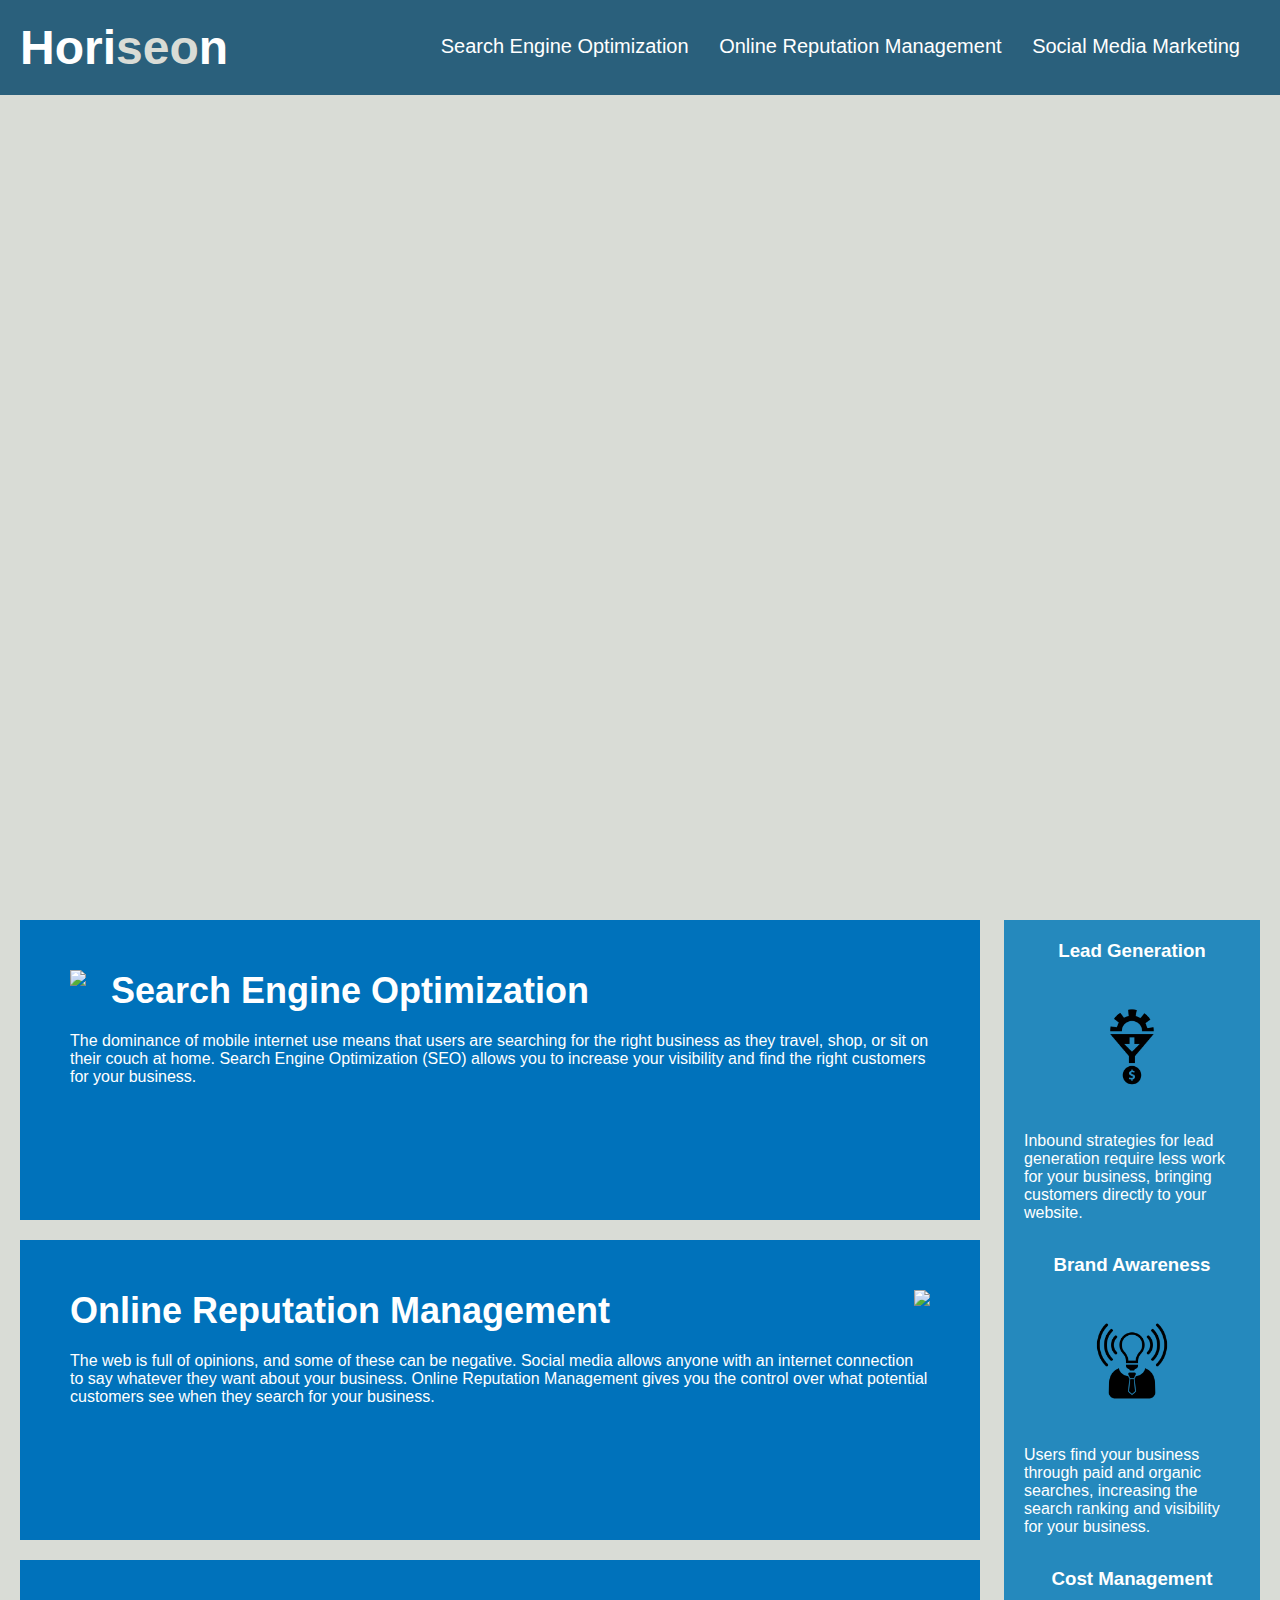
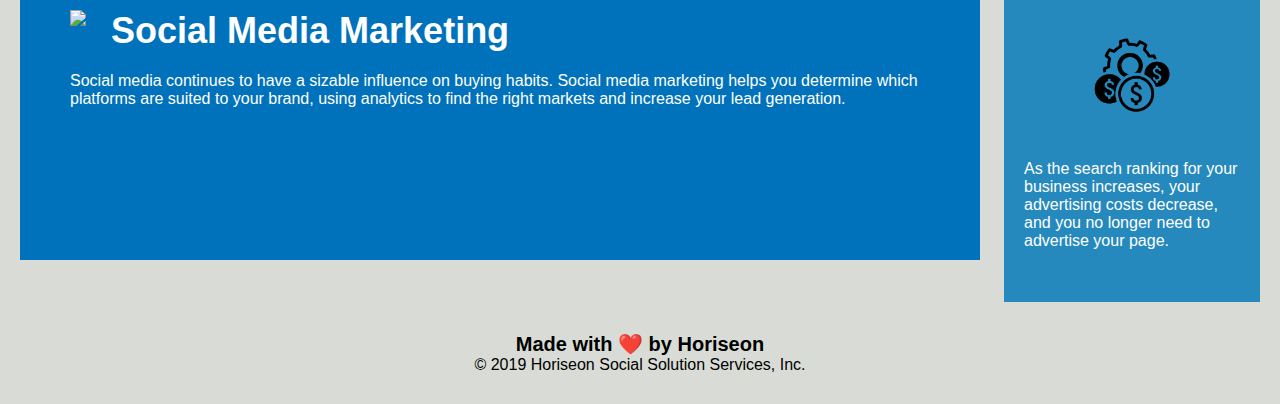
==== Challenge/Develop/index.html @ f10df436 "Souce Files to be edited" ====
<!DOCTYPE html>
<html lang="en-us">

<head>
    <meta charset="UTF-8" />
    <link rel="stylesheet" href="./assets/css/style.css">
    <title>website</title>
</head>

<body>
    <div class="header">
        <h1>Hori<span class="seo">seo</span>n</h1>
        <div>
            <ul>
                <li>
                    <a href="#search-engine-optimization">Search Engine Optimization</a>
                </li>
                <li>
                    <a href="#online-reputation-management">Online Reputation Management</a>
                </li>
                <li>
                    <a href="#social-media-marketing">Social Media Marketing</a>
                </li>
            </ul>
        </div>
    </div>
    <div class="hero"></div>
    <div class="content">
        <div class="search-engine-optimization">
            <img src="./assets/images/search-engine-optimization.jpg" class="float-left" />
            <h2>Search Engine Optimization</h2>
            <p>
                The dominance of mobile internet use means that users are searching for the right business as they travel, shop, or sit on their couch at home. Search Engine Optimization (SEO) allows you to increase your visibility and find the right customers for your business.
            </p>
        </div>
        <div id="online-reputation-management" class="online-reputation-management">
            <img src="./assets/images/online-reputation-management.jpg" class="float-right" />
            <h2>Online Reputation Management</h2>
            <p>
                The web is full of opinions, and some of these can be negative. Social media allows anyone with an internet connection to say whatever they want about your business. Online Reputation Management gives you the control over what potential customers see when they search for your business.
            </p>
        </div>
        <div id="social-media-marketing" class="social-media-marketing">
            <img src="./assets/images/social-media-marketing.jpg" class="float-left" />
            <h2>Social Media Marketing</h2>
            <p>
                Social media continues to have a sizable influence on buying habits. Social media marketing helps you determine which platforms are suited to your brand, using analytics to find the right markets and increase your lead generation.
            </p>
        </div>
    </div>
    <div class="benefits">
        <div class="benefit-lead">
            <h3>Lead Generation</h3>
            <img src="./assets/images/lead-generation.png" />
            <p>
                Inbound strategies for lead generation require less work for your business, bringing customers directly to your website.
            </p>
        </div>
        <div class="benefit-brand">
            <h3>Brand Awareness</h3>
            <img src="./assets/images/brand-awareness.png" />
            <p>
                Users find your business through paid and organic searches, increasing the search ranking and visibility for your business.
            </p>
        </div>
        <div class="benefit-cost">
            <h3>Cost Management</h3>
            <img src="./assets/images/cost-management.png"></img>
            <p>
                As the search ranking for your business increases, your advertising costs decrease, and you no longer need to advertise your page.
            </p>
        </div>
    </div>
    <div class="footer">
        <h2>Made with ❤️️ by Horiseon</h2>
        <p>
            &copy; 2019 Horiseon Social Solution Services, Inc.
        </p>
    </div>
</body>

</html>
---- Challenge/Develop/assets/css/style.css ----
* {
    box-sizing: border-box;
    padding: 0;
    margin: 0;
}

body {
    background-color: #d9dcd6;
}

.header {
    padding: 20px;
    font-family: 'Trebuchet MS', 'Lucida Sans Unicode', 'Lucida Grande', 'Lucida Sans', Arial, sans-serif;
    background-color: #2a607c;
    color: #ffffff;
}

.header h1 {
    display: inline-block;
    font-size: 48px;
}

.header h1 .seo {
    color: #d9dcd6;
}

.header div {
    padding-top: 15px;
    margin-right: 20px;
    float: right;
    font-family: 'Gill Sans', 'Gill Sans MT', Calibri, 'Trebuchet MS', sans-serif;
    font-size: 20px;
}

.header div ul {
    list-style-type: none;
}

.header div ul li {
    display: inline-block;
    margin-left: 25px;
}

a {
    color: #ffffff;
    text-decoration: none;
}

p {
    font-size: 16px;
}

.hero {
    height: 800px;
    width: 100%;
    margin-bottom: 25px;
    background-image: url("../images/digital-marketing-meeting.jpg");
    background-size: cover;
    background-position: center;
}

.float-left {
    float: left;
    margin-right: 25px;
}

.float-right {
    float: right;
    margin-left: 25px;
}

.content {
    width: 75%;
    display: inline-block;
    margin-left: 20px;
}

.benefits {
    margin-right: 20px;
    padding: 20px;
    clear: both;
    float: right;
    width: 20%;
    height: 100%;
    font-family: 'Gill Sans', 'Gill Sans MT', Calibri, 'Trebuchet MS', sans-serif;
    background-color: #2589bd;
}

.benefit-lead {
    margin-bottom: 32px;
    color: #ffffff;
}

.benefit-brand {
    margin-bottom: 32px;
    color: #ffffff;
}

.benefit-cost {
    margin-bottom: 32px;
    color: #ffffff;
}

.benefit-lead h3 {
    margin-bottom: 10px;
    text-align: center;
}

.benefit-brand h3 {
    margin-bottom: 10px;
    text-align: center;
}

.benefit-cost h3 {
    margin-bottom: 10px;
    text-align: center;
}

.benefit-lead img {
    display: block;
    margin: 10px auto;
    max-width: 150px;
}

.benefit-brand img {
    display: block;
    margin: 10px auto;
    max-width: 150px;
}

.benefit-cost img {
    display: block;
    margin: 10px auto;
    max-width: 150px;
}

.search-engine-optimization {
    margin-bottom: 20px;
    padding: 50px;
    height: 300px;
    font-family: 'Gill Sans', 'Gill Sans MT', Calibri, 'Trebuchet MS', sans-serif;
    background-color: #0072bb;
    color: #ffffff;
}

.online-reputation-management {
    margin-bottom: 20px;
    padding: 50px;
    height: 300px;
    font-family: 'Gill Sans', 'Gill Sans MT', Calibri, 'Trebuchet MS', sans-serif;
    background-color: #0072bb;
    color: #ffffff;
}

.social-media-marketing {
    margin-bottom: 20px;
    padding: 50px;
    height: 300px;
    font-family: 'Gill Sans', 'Gill Sans MT', Calibri, 'Trebuchet MS', sans-serif;
    background-color: #0072bb;
    color: #ffffff;
}

.search-engine-optimization img {
    max-height: 200px;
}

.online-reputation-management img {
    max-height: 200px;
}

.social-media-marketing img {
    max-height: 200px;
}

.search-engine-optimization h2 {
    margin-bottom: 20px;
    font-size: 36px;
}

.online-reputation-management h2 {
    margin-bottom: 20px;
    font-size: 36px;
}

.social-media-marketing h2 {
    margin-bottom: 20px;
    font-size: 36px;
}

.footer {
    padding: 30px;
    clear: both;
    font-family: 'Trebuchet MS', 'Lucida Sans Unicode', 'Lucida Grande', 'Lucida Sans', Arial, sans-serif;
    text-align: center;
}

.footer h2 {
    font-size: 20px;
}
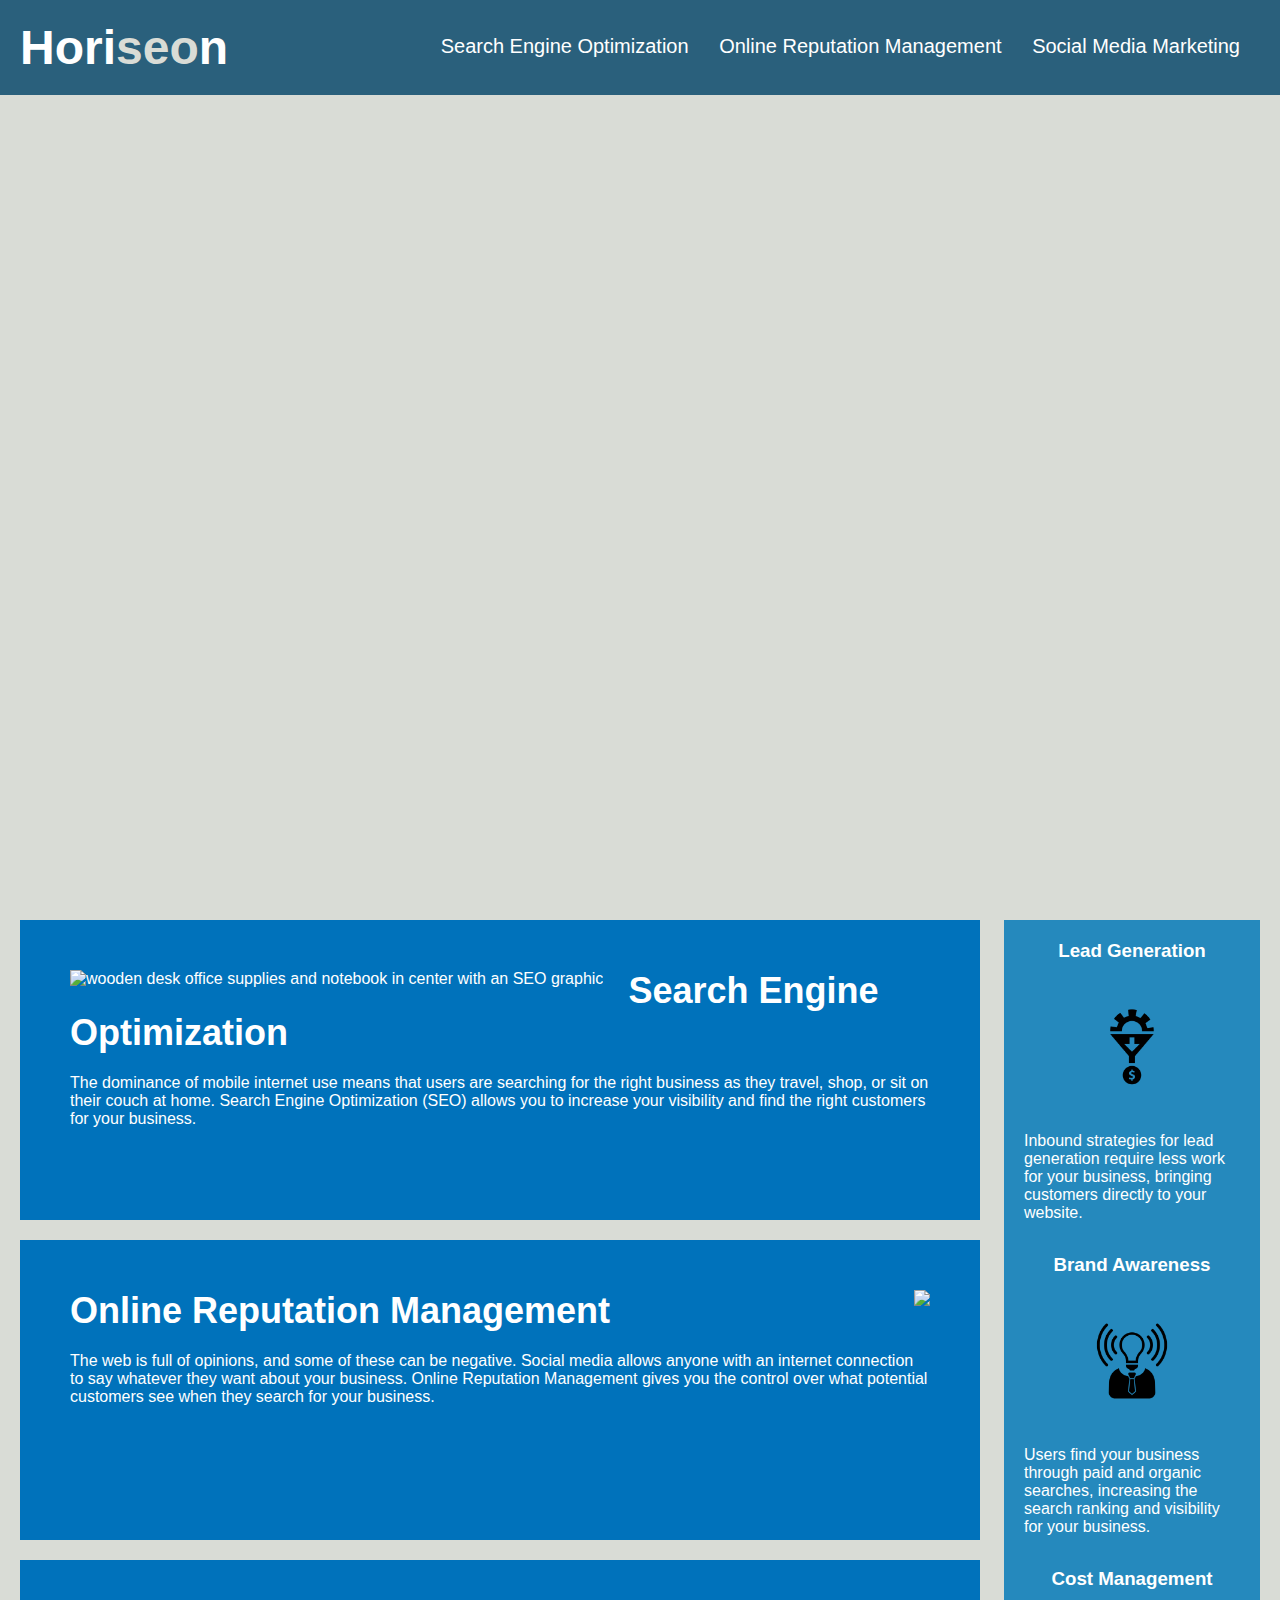
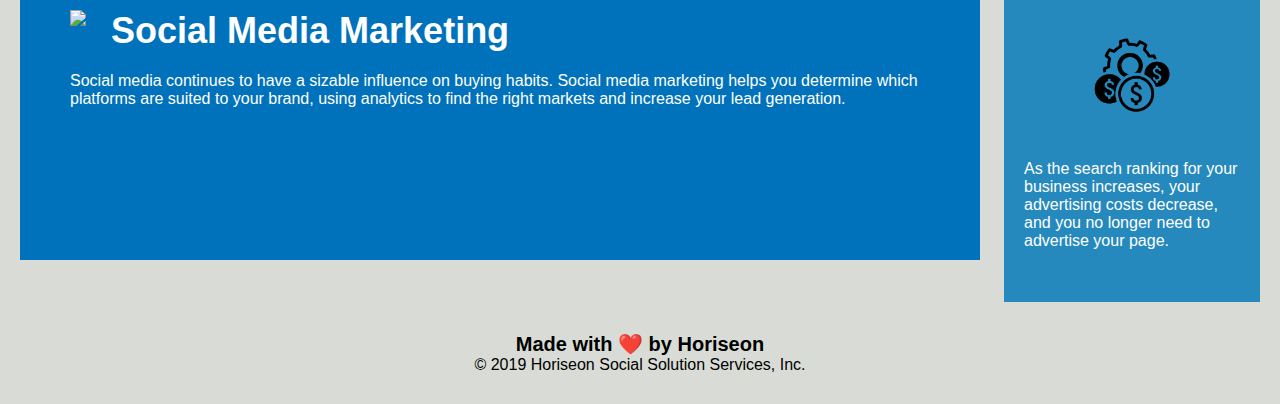
==== commit 113f50f3: "reformat html tabs to fit my liking" ====
--- a/Challenge/Develop/index.html
+++ b/Challenge/Develop/index.html
@@ -4,79 +4,79 @@
 <head>
     <meta charset="UTF-8" />
     <link rel="stylesheet" href="./assets/css/style.css">
-    <title>website</title>
+    <title>Horiseon</title>
 </head>
 
 <body>
-    <div class="header">
-        <h1>Hori<span class="seo">seo</span>n</h1>
-        <div>
-            <ul>
-                <li>
-                    <a href="#search-engine-optimization">Search Engine Optimization</a>
-                </li>
-                <li>
-                    <a href="#online-reputation-management">Online Reputation Management</a>
-                </li>
-                <li>
-                    <a href="#social-media-marketing">Social Media Marketing</a>
-                </li>
-            </ul>
-        </div>
+  <div class="header">
+    <h1>Hori<span class="seo">seo</span>n</h1>
+    <div>
+      <ul>
+        <li>
+          <a href="#search-engine-optimization">Search Engine Optimization</a>
+        </li>
+        <li>
+          <a href="#online-reputation-management">Online Reputation Management</a>
+        </li>
+        <li>
+          <a href="#social-media-marketing">Social Media Marketing</a>
+        </li>
+      </ul>
     </div>
-    <div class="hero"></div>
-    <div class="content">
-        <div class="search-engine-optimization">
-            <img src="./assets/images/search-engine-optimization.jpg" class="float-left" />
-            <h2>Search Engine Optimization</h2>
-            <p>
-                The dominance of mobile internet use means that users are searching for the right business as they travel, shop, or sit on their couch at home. Search Engine Optimization (SEO) allows you to increase your visibility and find the right customers for your business.
-            </p>
-        </div>
-        <div id="online-reputation-management" class="online-reputation-management">
-            <img src="./assets/images/online-reputation-management.jpg" class="float-right" />
-            <h2>Online Reputation Management</h2>
-            <p>
-                The web is full of opinions, and some of these can be negative. Social media allows anyone with an internet connection to say whatever they want about your business. Online Reputation Management gives you the control over what potential customers see when they search for your business.
-            </p>
-        </div>
-        <div id="social-media-marketing" class="social-media-marketing">
-            <img src="./assets/images/social-media-marketing.jpg" class="float-left" />
-            <h2>Social Media Marketing</h2>
-            <p>
-                Social media continues to have a sizable influence on buying habits. Social media marketing helps you determine which platforms are suited to your brand, using analytics to find the right markets and increase your lead generation.
-            </p>
-        </div>
+  </div>
+  <div class="hero"></div>
+  <div class="content">
+    <div class="search-engine-optimization">
+      <img src="./assets/images/search-engine-optimization.jpg" alt="wooden desk office supplies and notebook in center with an SEO graphic" class="float-left" />
+      <h2>Search Engine Optimization</h2>
+      <p>
+        The dominance of mobile internet use means that users are searching for the right business as they travel, shop, or sit on their couch at home. Search Engine Optimization (SEO) allows you to increase your visibility and find the right customers for your business.
+      </p>
     </div>
-    <div class="benefits">
-        <div class="benefit-lead">
-            <h3>Lead Generation</h3>
-            <img src="./assets/images/lead-generation.png" />
-            <p>
-                Inbound strategies for lead generation require less work for your business, bringing customers directly to your website.
-            </p>
-        </div>
-        <div class="benefit-brand">
-            <h3>Brand Awareness</h3>
-            <img src="./assets/images/brand-awareness.png" />
-            <p>
-                Users find your business through paid and organic searches, increasing the search ranking and visibility for your business.
-            </p>
-        </div>
-        <div class="benefit-cost">
-            <h3>Cost Management</h3>
-            <img src="./assets/images/cost-management.png"></img>
-            <p>
-                As the search ranking for your business increases, your advertising costs decrease, and you no longer need to advertise your page.
-            </p>
-        </div>
+    <div id="online-reputation-management" class="online-reputation-management">
+      <img src="./assets/images/online-reputation-management.jpg" class="float-right" />
+      <h2>Online Reputation Management</h2>
+      <p>
+        The web is full of opinions, and some of these can be negative. Social media allows anyone with an internet connection to say whatever they want about your business. Online Reputation Management gives you the control over what potential customers see when they search for your business.
+      </p>
     </div>
-    <div class="footer">
-        <h2>Made with ❤️️ by Horiseon</h2>
-        <p>
-            &copy; 2019 Horiseon Social Solution Services, Inc.
-        </p>
+    <div id="social-media-marketing" class="social-media-marketing">
+      <img src="./assets/images/social-media-marketing.jpg" class="float-left" />
+      <h2>Social Media Marketing</h2>
+      <p>
+        Social media continues to have a sizable influence on buying habits. Social media marketing helps you determine which platforms are suited to your brand, using analytics to find the right markets and increase your lead generation.
+      </p>
     </div>
+  </div>
+  <div class="benefits">
+    <div class="benefit-lead">
+      <h3>Lead Generation</h3>
+      <img src="./assets/images/lead-generation.png" />
+      <p>
+        Inbound strategies for lead generation require less work for your business, bringing customers directly to your website.
+      </p>
+    </div>
+    <div class="benefit-brand">
+      <h3>Brand Awareness</h3>
+      <img src="./assets/images/brand-awareness.png" />
+      <p>
+        Users find your business through paid and organic searches, increasing the search ranking and visibility for your business.
+      </p>
+    </div>
+    <div class="benefit-cost">
+      <h3>Cost Management</h3>
+      <img src="./assets/images/cost-management.png"></img>
+      <p>
+        As the search ranking for your business increases, your advertising costs decrease, and you no longer need to advertise your page.
+      </p>
+    </div>
+  </div>
+  <div class="footer">
+    <h2>Made with ❤️️ by Horiseon</h2>
+    <p>
+      &copy; 2019 Horiseon Social Solution Services, Inc.
+    </p>
+  </div>
 </body>
 
 </html>
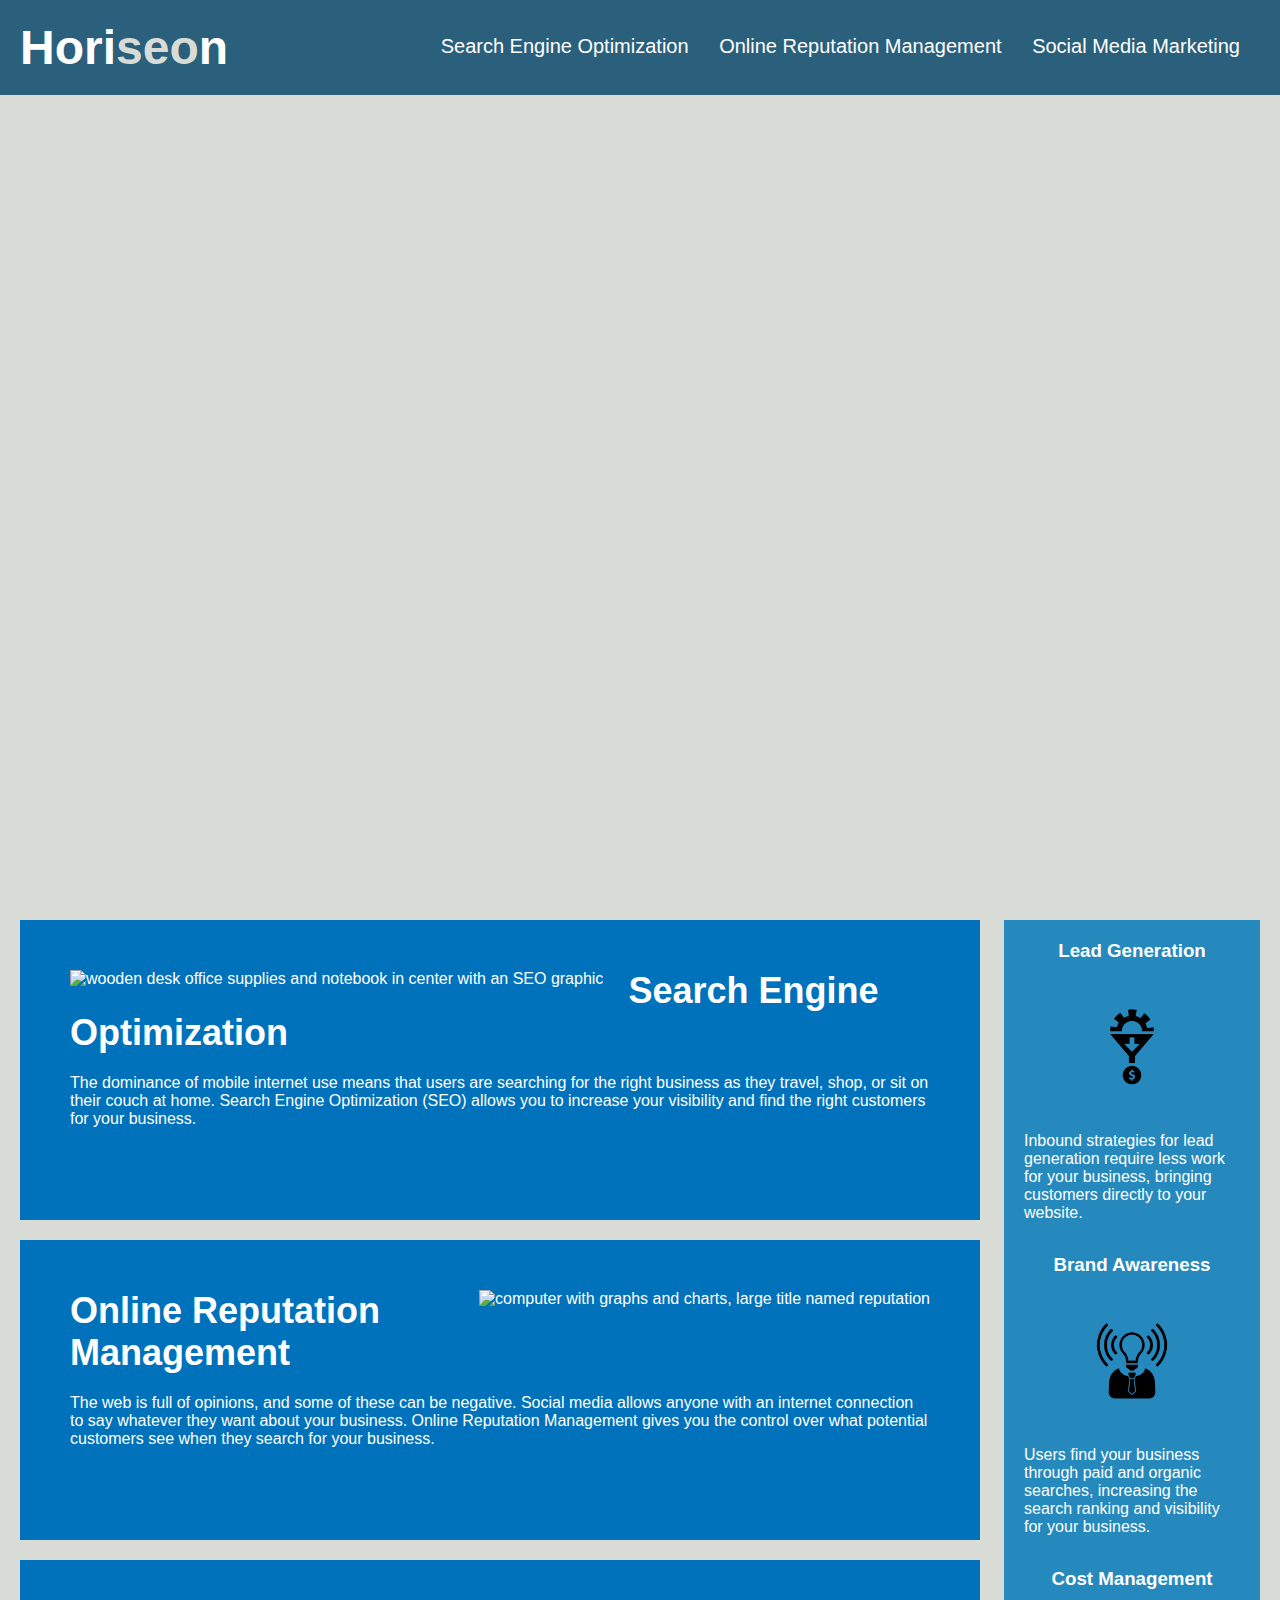
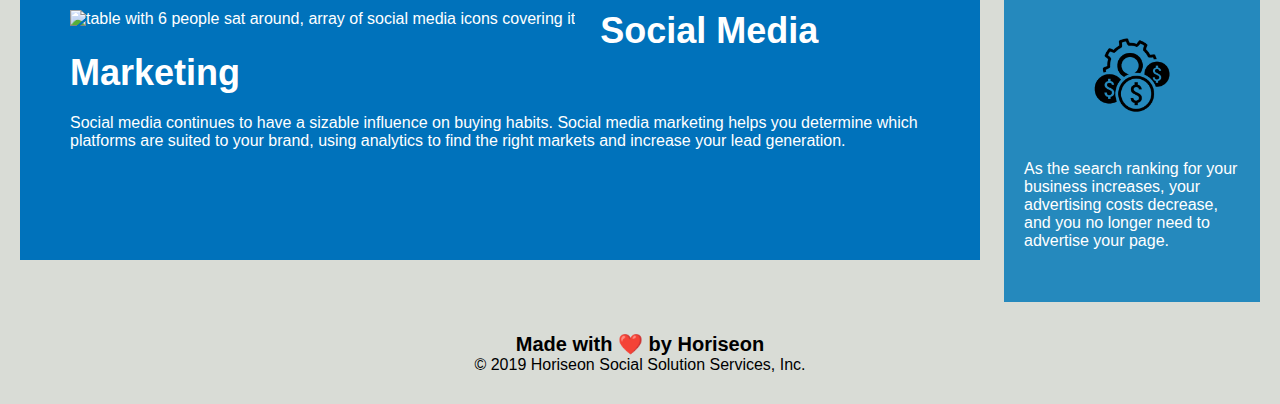
==== commit 6ef55678: "alt attributes added to img elements" ====
--- a/Challenge/Develop/index.html
+++ b/Challenge/Develop/index.html
@@ -34,14 +34,14 @@
       </p>
     </div>
     <div id="online-reputation-management" class="online-reputation-management">
-      <img src="./assets/images/online-reputation-management.jpg" class="float-right" />
+      <img src="./assets/images/online-reputation-management.jpg" alt="computer with graphs and charts, large title named reputation" class="float-right" />
       <h2>Online Reputation Management</h2>
       <p>
         The web is full of opinions, and some of these can be negative. Social media allows anyone with an internet connection to say whatever they want about your business. Online Reputation Management gives you the control over what potential customers see when they search for your business.
       </p>
     </div>
     <div id="social-media-marketing" class="social-media-marketing">
-      <img src="./assets/images/social-media-marketing.jpg" class="float-left" />
+      <img src="./assets/images/social-media-marketing.jpg" alt="table with 6 people sat around, array of social media icons covering it" class="float-left" />
       <h2>Social Media Marketing</h2>
       <p>
         Social media continues to have a sizable influence on buying habits. Social media marketing helps you determine which platforms are suited to your brand, using analytics to find the right markets and increase your lead generation.
@@ -51,21 +51,21 @@
   <div class="benefits">
     <div class="benefit-lead">
       <h3>Lead Generation</h3>
-      <img src="./assets/images/lead-generation.png" />
+      <img src="./assets/images/lead-generation.png" alt="icon of mechanical gear wheel at top, funnel labeled with down arrow in middle, and circle with dollar sign" />
       <p>
         Inbound strategies for lead generation require less work for your business, bringing customers directly to your website.
       </p>
     </div>
     <div class="benefit-brand">
       <h3>Brand Awareness</h3>
-      <img src="./assets/images/brand-awareness.png" />
+      <img src="./assets/images/brand-awareness.png" alt="human icon with a lightbulb instead of head with radio waves out from both sides" />
       <p>
         Users find your business through paid and organic searches, increasing the search ranking and visibility for your business.
       </p>
     </div>
     <div class="benefit-cost">
       <h3>Cost Management</h3>
-      <img src="./assets/images/cost-management.png"></img>
+      <img src="./assets/images/cost-management.png" alt="gear wheel icon with three circles with dollar signs in front" />
       <p>
         As the search ranking for your business increases, your advertising costs decrease, and you no longer need to advertise your page.
       </p>
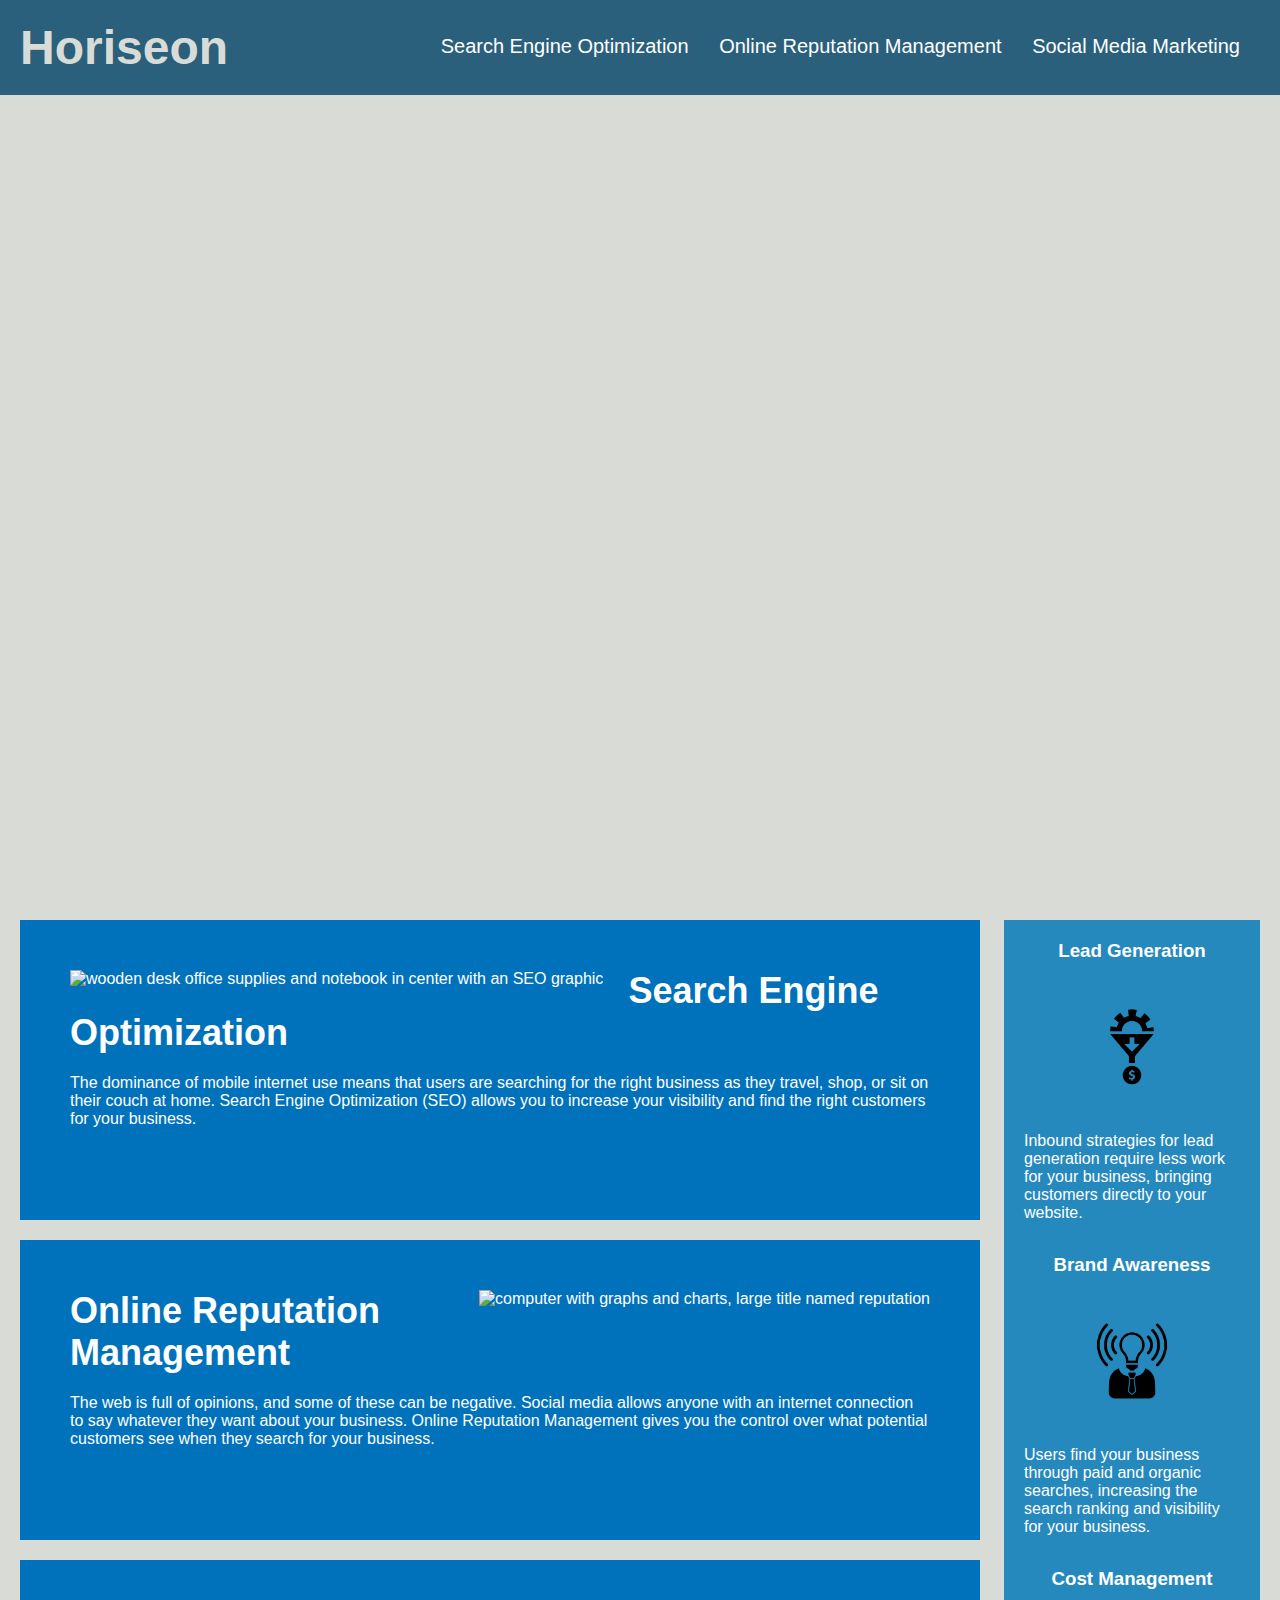
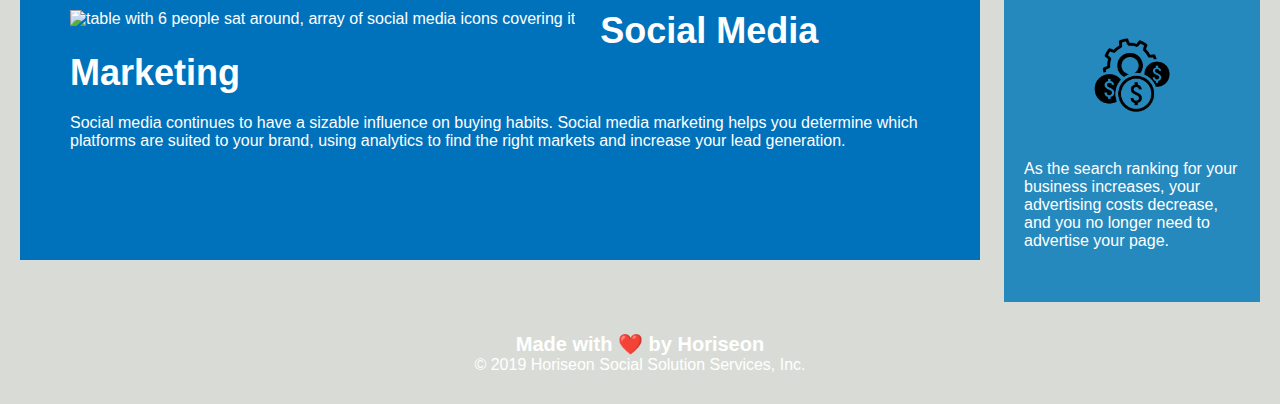
==== commit 224436f7: "Cleaned up HTML & CSS" ====
--- a/Challenge/Develop/index.html
+++ b/Challenge/Develop/index.html
@@ -8,9 +8,9 @@
 </head>
 
 <body>
-  <div class="header">
-    <h1>Hori<span class="seo">seo</span>n</h1>
-    <div>
+  <header>
+    <h1>Horiseon</h1>
+    <nav>
       <ul>
         <li>
           <a href="#search-engine-optimization">Search Engine Optimization</a>
@@ -22,55 +22,55 @@
           <a href="#social-media-marketing">Social Media Marketing</a>
         </li>
       </ul>
-    </div>
-  </div>
+    </nav>
+  </header>
   <div class="hero"></div>
-  <div class="content">
-    <div class="search-engine-optimization">
-      <img src="./assets/images/search-engine-optimization.jpg" alt="wooden desk office supplies and notebook in center with an SEO graphic" class="float-left" />
+  <section class="services">
+    <article class="service" id="search-engine-optimization">
+      <img src="./assets/images/search-engine-optimization.jpg" alt="wooden desk office supplies and notebook in center with an SEO graphic" class="float-left"  />
       <h2>Search Engine Optimization</h2>
       <p>
         The dominance of mobile internet use means that users are searching for the right business as they travel, shop, or sit on their couch at home. Search Engine Optimization (SEO) allows you to increase your visibility and find the right customers for your business.
       </p>
-    </div>
-    <div id="online-reputation-management" class="online-reputation-management">
+    </article>
+    <article class="service" id="online-reputation-management">
       <img src="./assets/images/online-reputation-management.jpg" alt="computer with graphs and charts, large title named reputation" class="float-right" />
       <h2>Online Reputation Management</h2>
       <p>
         The web is full of opinions, and some of these can be negative. Social media allows anyone with an internet connection to say whatever they want about your business. Online Reputation Management gives you the control over what potential customers see when they search for your business.
       </p>
-    </div>
-    <div id="social-media-marketing" class="social-media-marketing">
+    </article>
+    <article class="service" id="social-media-marketing">
       <img src="./assets/images/social-media-marketing.jpg" alt="table with 6 people sat around, array of social media icons covering it" class="float-left" />
       <h2>Social Media Marketing</h2>
       <p>
         Social media continues to have a sizable influence on buying habits. Social media marketing helps you determine which platforms are suited to your brand, using analytics to find the right markets and increase your lead generation.
       </p>
-    </div>
-  </div>
-  <div class="benefits">
-    <div class="benefit-lead">
+    </article>
+  </section>
+  <section class="benefits">
+    <article class="benefit">
       <h3>Lead Generation</h3>
       <img src="./assets/images/lead-generation.png" alt="icon of mechanical gear wheel at top, funnel labeled with down arrow in middle, and circle with dollar sign" />
       <p>
         Inbound strategies for lead generation require less work for your business, bringing customers directly to your website.
       </p>
-    </div>
-    <div class="benefit-brand">
+    </article>
+    <article class="benefit">
       <h3>Brand Awareness</h3>
       <img src="./assets/images/brand-awareness.png" alt="human icon with a lightbulb instead of head with radio waves out from both sides" />
       <p>
         Users find your business through paid and organic searches, increasing the search ranking and visibility for your business.
       </p>
-    </div>
-    <div class="benefit-cost">
+    </article>
+    <article class="benefit">
       <h3>Cost Management</h3>
       <img src="./assets/images/cost-management.png" alt="gear wheel icon with three circles with dollar signs in front" />
       <p>
         As the search ranking for your business increases, your advertising costs decrease, and you no longer need to advertise your page.
       </p>
-    </div>
-  </div>
+    </article>
+  </section>
   <div class="footer">
     <h2>Made with ❤️️ by Horiseon</h2>
     <p>
--- a/Challenge/Develop/assets/css/style.css
+++ b/Challenge/Develop/assets/css/style.css
@@ -1,200 +1,132 @@
 * {
-    box-sizing: border-box;
-    padding: 0;
-    margin: 0;
+  box-sizing: border-box;
+  padding: 0;
+  margin: 0;
 }
 
 body {
-    background-color: #d9dcd6;
+  background-color: #d9dcd6;
+  color: #ffffff;
 }
 
-.header {
-    padding: 20px;
-    font-family: 'Trebuchet MS', 'Lucida Sans Unicode', 'Lucida Grande', 'Lucida Sans', Arial, sans-serif;
-    background-color: #2a607c;
-    color: #ffffff;
+/* Header Style */
+header {
+  padding: 20px;
+  font-family: "Trebuchet MS", "Lucida Sans Unicode", "Lucida Grande",
+    "Lucida Sans", Arial, sans-serif;
+  background-color: #2a607c;
 }
 
-.header h1 {
-    display: inline-block;
-    font-size: 48px;
+header h1 {
+  display: inline-block;
+  font-size: 48px;
+  color: #d9dcd6;
 }
 
-.header h1 .seo {
-    color: #d9dcd6;
+/* Nav Style */
+nav {
+  padding-top: 15px;
+  margin-right: 20px;
+  float: right;
+  font-family: "Gill Sans", "Gill Sans MT", Calibri, "Trebuchet MS", sans-serif;
+  font-size: 20px;
 }
 
-.header div {
-    padding-top: 15px;
-    margin-right: 20px;
-    float: right;
-    font-family: 'Gill Sans', 'Gill Sans MT', Calibri, 'Trebuchet MS', sans-serif;
-    font-size: 20px;
+nav ul li {
+  display: inline-block;
+  margin-left: 25px;
 }
 
-.header div ul {
-    list-style-type: none;
-}
-
-.header div ul li {
-    display: inline-block;
-    margin-left: 25px;
-}
+/* End Nav Style */
 
 a {
-    color: #ffffff;
-    text-decoration: none;
+  text-decoration: none;
+  color: #ffffff;
 }
 
 p {
-    font-size: 16px;
+  font-size: 16px;
 }
 
 .hero {
-    height: 800px;
-    width: 100%;
-    margin-bottom: 25px;
-    background-image: url("../images/digital-marketing-meeting.jpg");
-    background-size: cover;
-    background-position: center;
+  height: 800px;
+  width: 100%;
+  margin-bottom: 25px;
+  background-image: url("../images/digital-marketing-meeting.jpg");
+  background-size: cover;
+  background-position: center;
 }
 
 .float-left {
-    float: left;
-    margin-right: 25px;
+  float: left;
+  margin-right: 25px;
 }
 
 .float-right {
-    float: right;
-    margin-left: 25px;
+  float: right;
+  margin-left: 25px;
 }
 
-.content {
-    width: 75%;
-    display: inline-block;
-    margin-left: 20px;
+/* Services Styles */
+.services {
+  width: 75%;
+  display: inline-block;
+  margin-left: 20px;
 }
 
-.benefits {
-    margin-right: 20px;
-    padding: 20px;
-    clear: both;
-    float: right;
-    width: 20%;
-    height: 100%;
-    font-family: 'Gill Sans', 'Gill Sans MT', Calibri, 'Trebuchet MS', sans-serif;
-    background-color: #2589bd;
+.service {
+  margin-bottom: 20px;
+  padding: 50px;
+  height: 300px;
+  font-family: "Gill Sans", "Gill Sans MT", Calibri, "Trebuchet MS", sans-serif;
+  background-color: #0072bb;
 }
 
-.benefit-lead {
-    margin-bottom: 32px;
-    color: #ffffff;
+.service img {
+  max-height: 200px;
 }
 
-.benefit-brand {
-    margin-bottom: 32px;
-    color: #ffffff;
+.service h2 {
+  margin-bottom: 20px;
+  font-size: 36px;
+}
+/* End Services Styles */
+
+/* Benefits Style Start */
+.benefits {
+  margin-right: 20px;
+  padding: 20px;
+  clear: both;
+  float: right;
+  width: 20%;
+  height: 100%;
+  font-family: "Gill Sans", "Gill Sans MT", Calibri, "Trebuchet MS", sans-serif;
+  background-color: #2589bd;
+}
+.benefit {
+  margin-bottom: 32px;
 }
 
-.benefit-cost {
-    margin-bottom: 32px;
-    color: #ffffff;
+.benefit h3 {
+  margin-bottom: 10px;
+  text-align: center;
 }
 
-.benefit-lead h3 {
-    margin-bottom: 10px;
-    text-align: center;
+.benefit img {
+  display: block;
+  margin: 10px auto;
+  max-width: 150px;
 }
-
-.benefit-brand h3 {
-    margin-bottom: 10px;
-    text-align: center;
-}
-
-.benefit-cost h3 {
-    margin-bottom: 10px;
-    text-align: center;
-}
-
-.benefit-lead img {
-    display: block;
-    margin: 10px auto;
-    max-width: 150px;
-}
-
-.benefit-brand img {
-    display: block;
-    margin: 10px auto;
-    max-width: 150px;
-}
-
-.benefit-cost img {
-    display: block;
-    margin: 10px auto;
-    max-width: 150px;
-}
-
-.search-engine-optimization {
-    margin-bottom: 20px;
-    padding: 50px;
-    height: 300px;
-    font-family: 'Gill Sans', 'Gill Sans MT', Calibri, 'Trebuchet MS', sans-serif;
-    background-color: #0072bb;
-    color: #ffffff;
-}
-
-.online-reputation-management {
-    margin-bottom: 20px;
-    padding: 50px;
-    height: 300px;
-    font-family: 'Gill Sans', 'Gill Sans MT', Calibri, 'Trebuchet MS', sans-serif;
-    background-color: #0072bb;
-    color: #ffffff;
-}
-
-.social-media-marketing {
-    margin-bottom: 20px;
-    padding: 50px;
-    height: 300px;
-    font-family: 'Gill Sans', 'Gill Sans MT', Calibri, 'Trebuchet MS', sans-serif;
-    background-color: #0072bb;
-    color: #ffffff;
-}
-
-.search-engine-optimization img {
-    max-height: 200px;
-}
-
-.online-reputation-management img {
-    max-height: 200px;
-}
-
-.social-media-marketing img {
-    max-height: 200px;
-}
-
-.search-engine-optimization h2 {
-    margin-bottom: 20px;
-    font-size: 36px;
-}
-
-.online-reputation-management h2 {
-    margin-bottom: 20px;
-    font-size: 36px;
-}
-
-.social-media-marketing h2 {
-    margin-bottom: 20px;
-    font-size: 36px;
-}
+/* End Benefits Style */
 
 .footer {
-    padding: 30px;
-    clear: both;
-    font-family: 'Trebuchet MS', 'Lucida Sans Unicode', 'Lucida Grande', 'Lucida Sans', Arial, sans-serif;
-    text-align: center;
+  padding: 30px;
+  clear: both;
+  font-family: "Trebuchet MS", "Lucida Sans Unicode", "Lucida Grande",
+    "Lucida Sans", Arial, sans-serif;
+  text-align: center;
 }
 
 .footer h2 {
-    font-size: 20px;
+  font-size: 20px;
 }
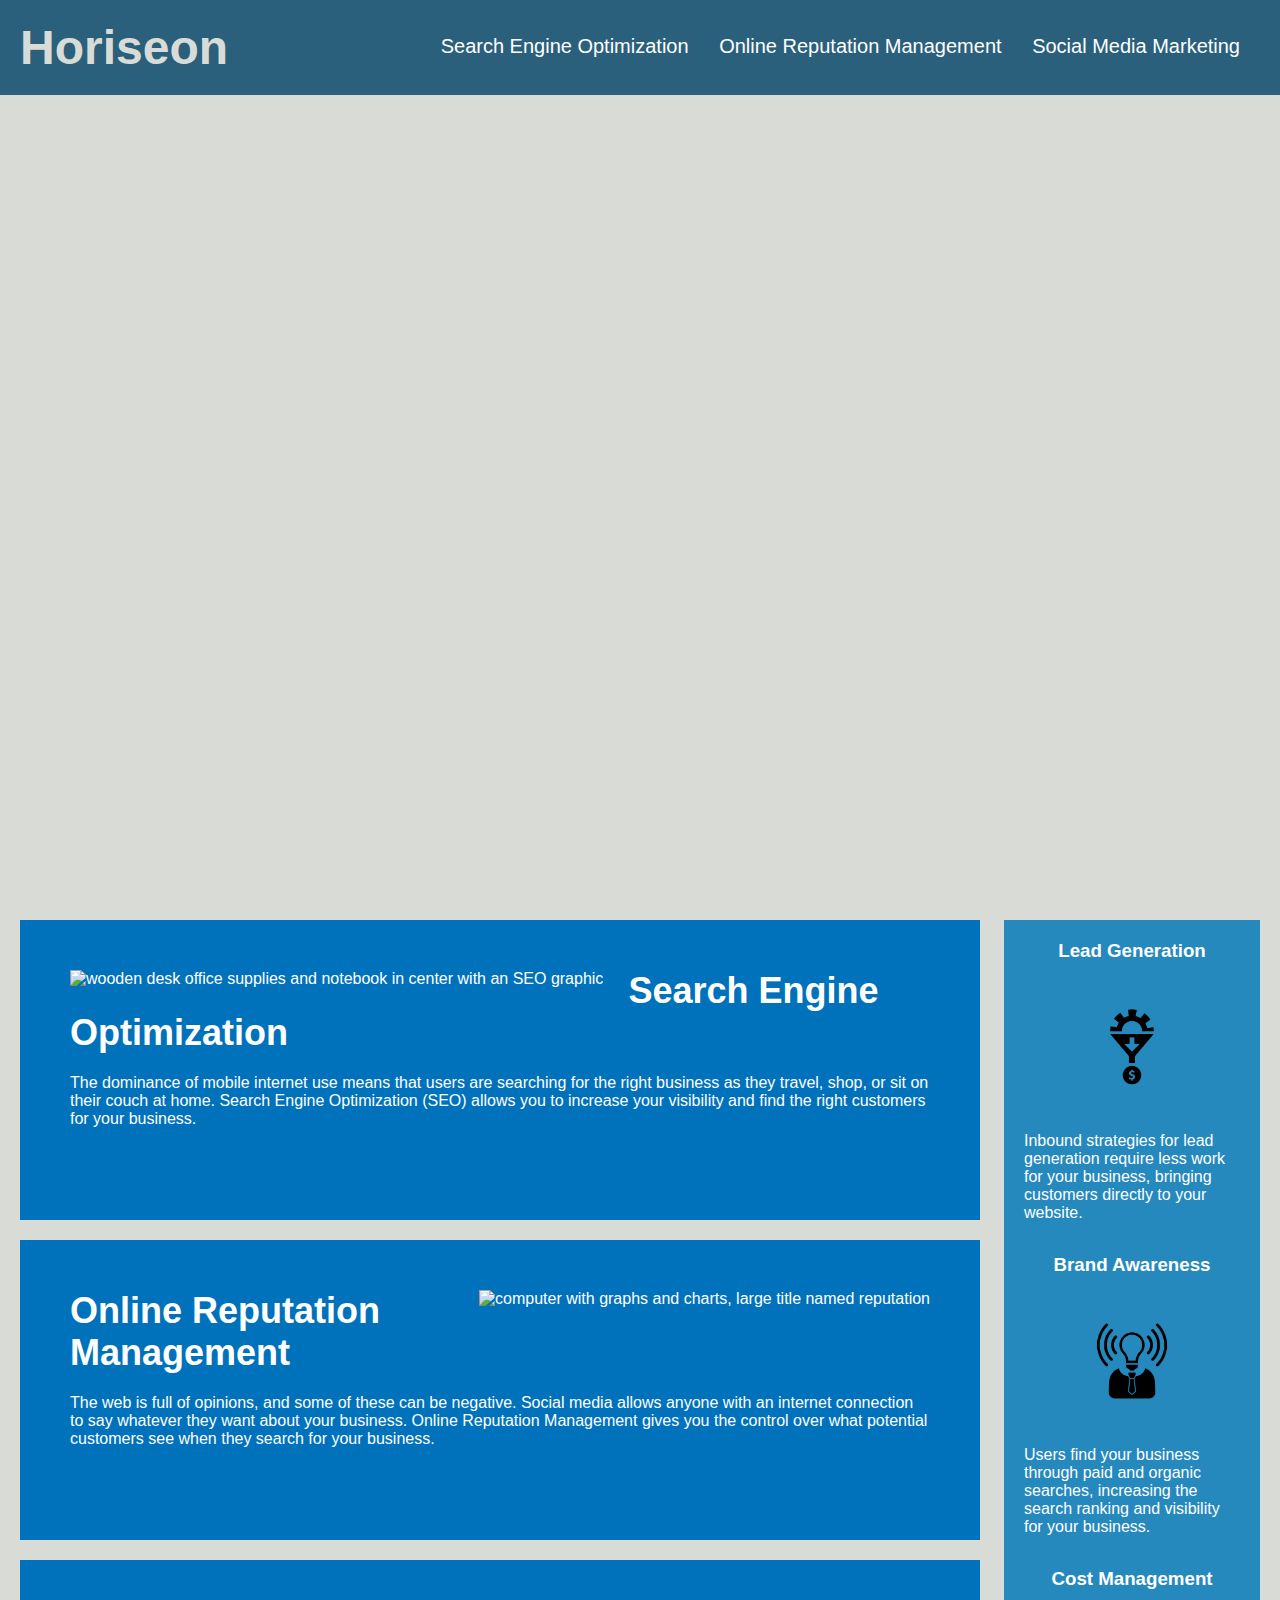
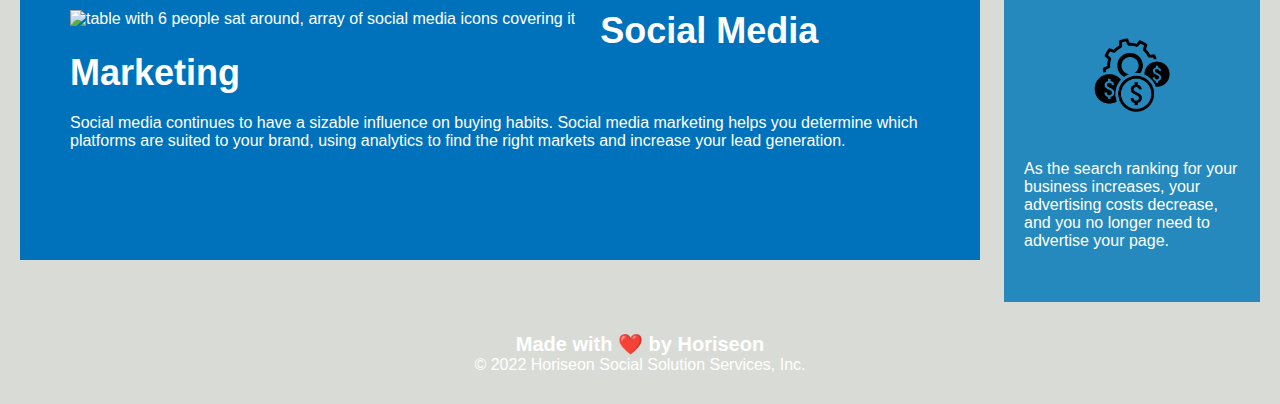
==== commit 8d5d85ba: "updated copyright year in footer" ====
--- a/Challenge/Develop/index.html
+++ b/Challenge/Develop/index.html
@@ -74,7 +74,7 @@
   <div class="footer">
     <h2>Made with ❤️️ by Horiseon</h2>
     <p>
-      &copy; 2019 Horiseon Social Solution Services, Inc.
+      &copy; 2022 Horiseon Social Solution Services, Inc.
     </p>
   </div>
 </body>
